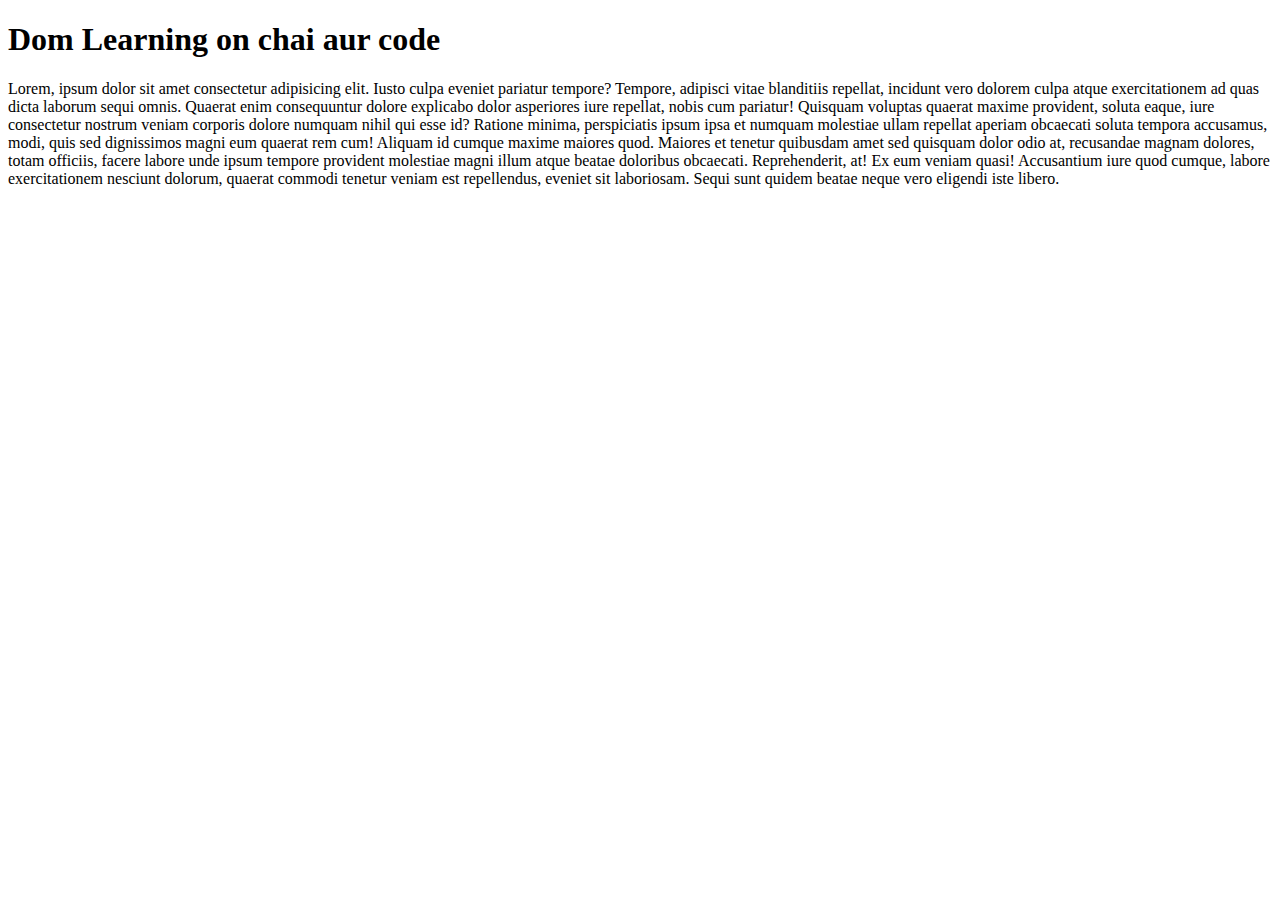
==== Dom/one.html @ b66b293f "done" ====
<!DOCTYPE html>
<html lang="en">
<head>
    <meta charset="UTF-8">
    <title>Dom Learning</title>
</head>
<body>
    <div class="bg-black">
        <h1 class="heading">Dom Learning on chai aur code</h1>
        <p>Lorem, ipsum dolor sit amet consectetur adipisicing elit. Iusto culpa eveniet pariatur tempore? Tempore, adipisci vitae blanditiis repellat, incidunt vero dolorem culpa atque exercitationem ad quas dicta laborum sequi omnis.
        Quaerat enim consequuntur dolore explicabo dolor asperiores iure repellat, nobis cum pariatur! Quisquam voluptas quaerat maxime provident, soluta eaque, iure consectetur nostrum veniam corporis dolore numquam nihil qui esse id?
        Ratione minima, perspiciatis ipsum ipsa et numquam molestiae ullam repellat aperiam obcaecati soluta tempora accusamus, modi, quis sed dignissimos magni eum quaerat rem cum! Aliquam id cumque maxime maiores quod.
        Maiores et tenetur quibusdam amet sed quisquam dolor odio at, recusandae magnam dolores, totam officiis, facere labore unde ipsum tempore provident molestiae magni illum atque beatae doloribus obcaecati. Reprehenderit, at!
        Ex eum veniam quasi! Accusantium iure quod cumque, labore exercitationem nesciunt dolorum, quaerat commodi tenetur veniam est repellendus, eveniet sit laboriosam. Sequi sunt quidem beatae neque vero eligendi iste libero.</p>
    </div>
</body>
</html>
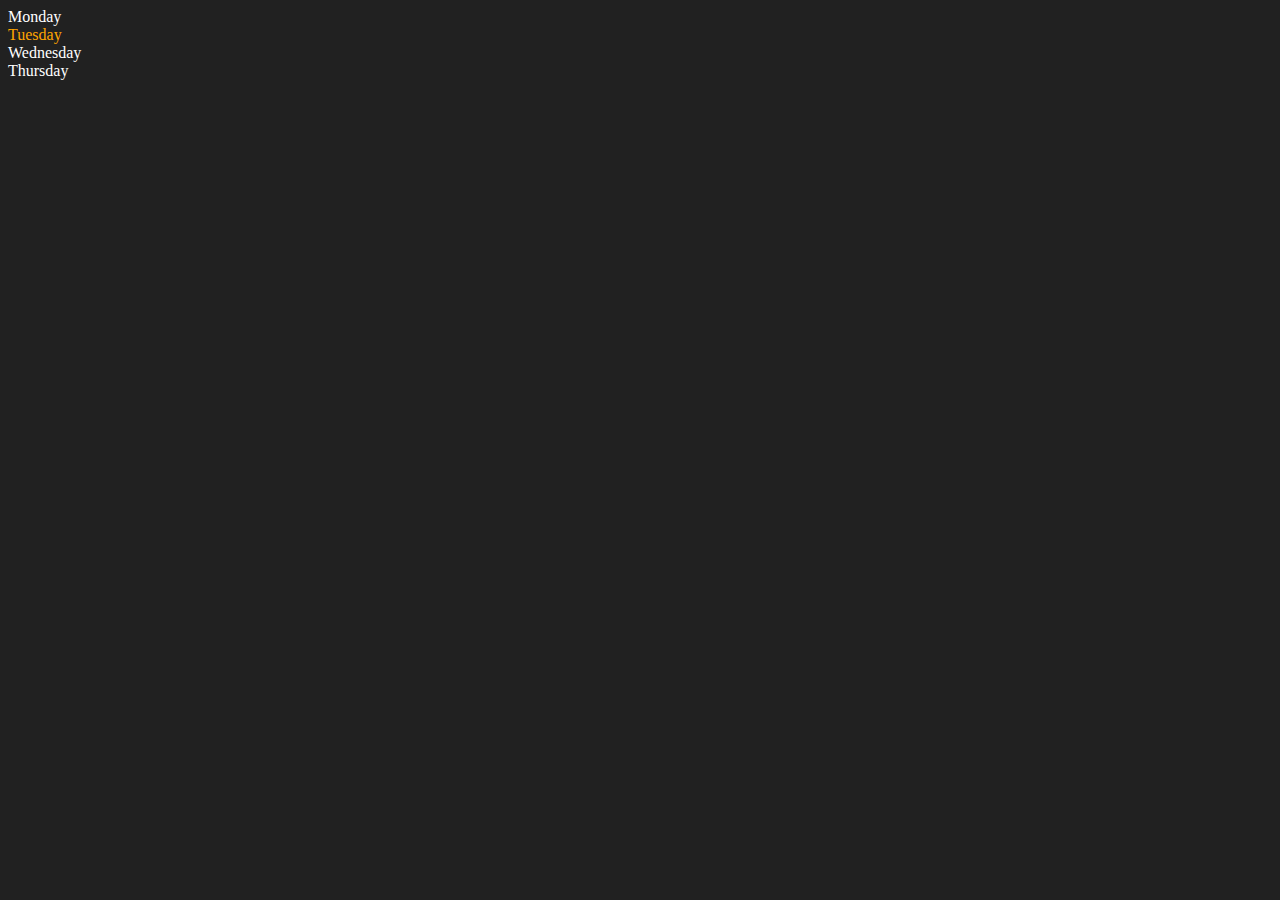
==== commit 9858d81f: "dom" ====
--- a/Dom/one.html
+++ b/Dom/one.html
@@ -2,16 +2,32 @@
 <html lang="en">
 <head>
     <meta charset="UTF-8">
-    <title>Dom Learning</title>
+    <title>Dom</title>
 </head>
-<body>
-    <div class="bg-black">
-        <h1 class="heading">Dom Learning on chai aur code</h1>
-        <p>Lorem, ipsum dolor sit amet consectetur adipisicing elit. Iusto culpa eveniet pariatur tempore? Tempore, adipisci vitae blanditiis repellat, incidunt vero dolorem culpa atque exercitationem ad quas dicta laborum sequi omnis.
-        Quaerat enim consequuntur dolore explicabo dolor asperiores iure repellat, nobis cum pariatur! Quisquam voluptas quaerat maxime provident, soluta eaque, iure consectetur nostrum veniam corporis dolore numquam nihil qui esse id?
-        Ratione minima, perspiciatis ipsum ipsa et numquam molestiae ullam repellat aperiam obcaecati soluta tempora accusamus, modi, quis sed dignissimos magni eum quaerat rem cum! Aliquam id cumque maxime maiores quod.
-        Maiores et tenetur quibusdam amet sed quisquam dolor odio at, recusandae magnam dolores, totam officiis, facere labore unde ipsum tempore provident molestiae magni illum atque beatae doloribus obcaecati. Reprehenderit, at!
-        Ex eum veniam quasi! Accusantium iure quod cumque, labore exercitationem nesciunt dolorum, quaerat commodi tenetur veniam est repellendus, eveniet sit laboriosam. Sequi sunt quidem beatae neque vero eligendi iste libero.</p>
-    </div>
+<body style="background-color: #212121;
+color:#fff;">
+    <div class="parent">
+    <div class="day">Monday</div>
+    <div class="day">Tuesday</div>
+    <div class="day">Wednesday</div>
+    <div class="day">Thursday</div>
+    </div>  
+    <script>
+        const parent= document.querySelector('.parent')
+        console.log(parent);
+        console.log(parent.children[1].innerHTML);
+for (let i = 0; i< parent.children.length; i++) {
+  const element = parent.children [i];
+  console.log(element.innerHTML)
+//   console.log(parent.children[i].innerHTML)
+    }
+parent.children[1].style.color='orange'
+console.log(parent.firstElementChild)
+console.log(parent.lastElementChild)
+const dayone =document.querySelector('.day')
+console.log(dayone);
+console.log(dayone.parentElementSibling);
+console.log('Nodes:',parent.childNodes)
+    </script>
 </body>
 </html>